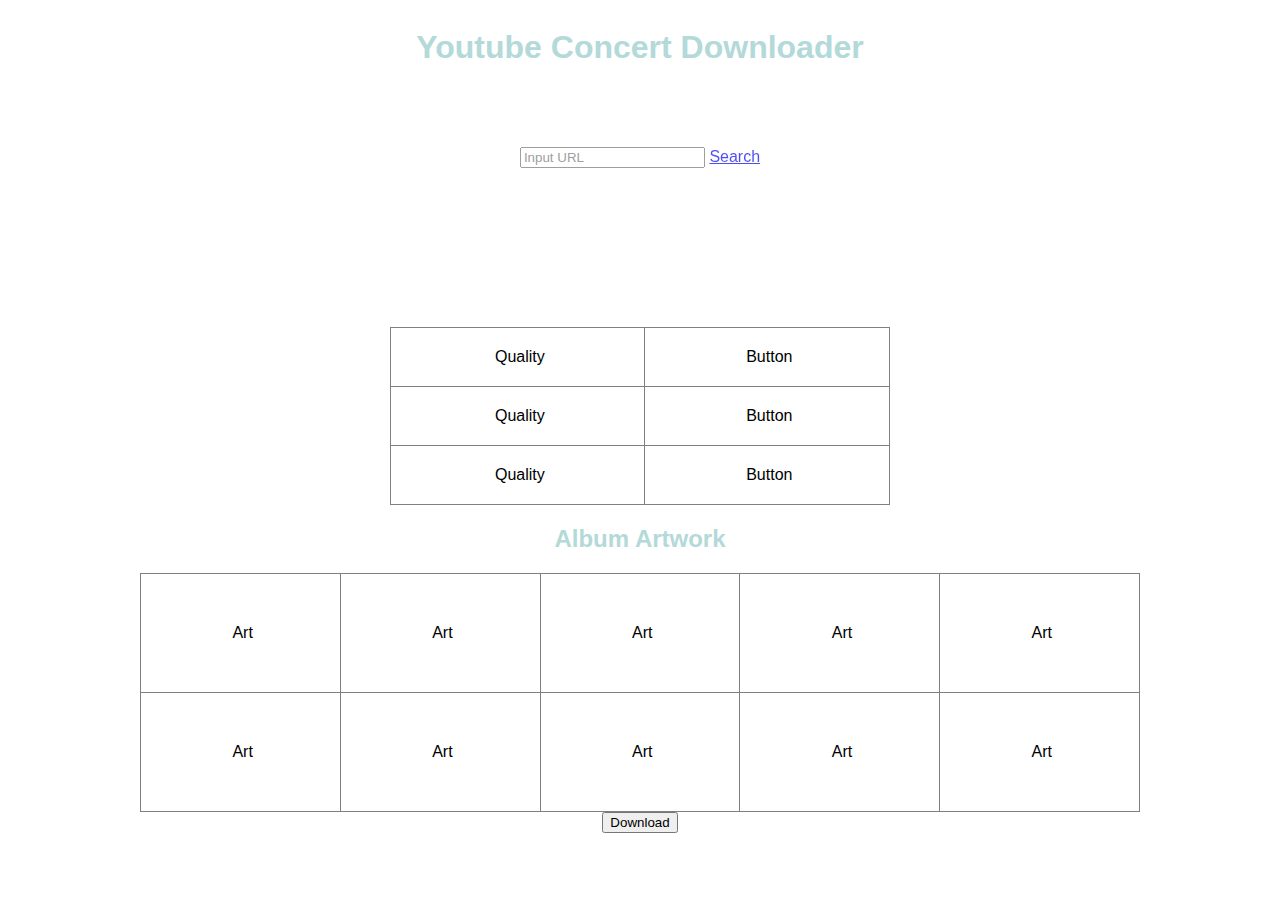
==== index.html @ c2bd5776 "Fixed sizes of elements and now adjusts to size of screen" ====
<!DOCTYPE html>
<html>


<head>
    <title> Concert Downloader </title>
    <link rel="stylesheet" href="style.css">
</head>
<body>
    

    <div id="bg">
        <img src="https://wallpapersmug.com/download/3840x2400/59c97b/concert-hands-up-dark-party.jpg" id="bg" alt="">
        
    </div>

    <div class="container" id="fullpage"> 

    <div class="container"> 
        <h1> Youtube Concert Downloader </h1>
    
    <div class="nav">
        <input type="text" placeholder="Input URL">
            <a href="#Search">Search</a>
    </div>
   

    <div class="table">
        <div class="row">
            <div class="column"></div>
          </div>

       
            <tbody>
                
                <div class="table" id="Qual">
                    <div class="row">
                        <div class="column"></div>
                    </div>

                    <table style="width: 500px;" border="1" cellpadding="20">
                        <tbody>
                            
                            <tr>
                                <td>&nbsp;Quality</td>
                                <td>&nbsp;Button</td>
                            </tr>

                            <tr>
                                <td>&nbsp;Quality</td>
                                <td>&nbsp;Button</td>
                            </tr>

                            <tr>
                                <td>&nbsp;Quality</td>
                                <td>&nbsp;Button</td>
                            </tr>

                        </tbody>
                    </table>
                </div>

                <h2> Album Artwork</h2>

                <div id="art">
                    <table style="width: 1000px;" border="1" cellpadding= 50px cellspacing= "30px">
                        <tbody>
                        
                            <tr>
                                <td>&nbsp;Art</td>
                                <td>&nbsp;Art</td>
                                <td>&nbsp;Art</td>
                                <td>&nbsp;Art</td>
                                <td>&nbsp;Art</td>
                            </tr>

                            <tr>
                                <td>&nbsp;Art</td>
                                <td>&nbsp;Art</td>
                                <td>&nbsp;Art</td>
                                <td>&nbsp;Art</td>
                                <td>&nbsp;Art</td>
                            </tr>
                        </tbody>
                    </table>
                </div>


                <button type="Download">Download</button>
    
            
   

</div>



</body>
</html>
---- style.css ----
#bg {
  position: fixed; 
  top: -50%; 
  left: -50%; 
  width: 150%; 
  height: 150%;
  z-index: -1;
}
#bg img {
  position: absolute; 
  top: 0; 
  left: 0; 
  right: 0; 
  bottom: 0; 
  margin: auto; 
  min-width: 50%;
  min-height: 50%;
}

html, body {
  position:fixed;
  top:0;
  bottom:0;
  left:0;
  right:0;
}


h1 {
  text-align: center;
  color: #b3d9d9;
  position:absolute;
    top:0px;
    bottom:0px;
    left:0px;
    right:0px;
}

h2 {
  color: #b3d9d9;

}

.nav {
    box-align: center;
    opacity: 0.7;
}

table {
  margin: 0 auto;
  border-collapse: collapse;
}


body, html {
 
  font-family: sans-serif;
  display: flex;
  flex: 100%;
}

.container {
  display: flex;
  flex: 100%;
  width: 100%;
  flex-wrap: wrap;
  justify-content: space-around;
  flex-direction: column;
  align-content: center;
}

.container > div {
  text-align: center;
  justify-self: center;
  margin-top: 40px;
}

.container > table {
  justify-self: center;
  flex: 80%;
  background-color: lightblue;
    text-align: center;
    color: #2B364F;
}
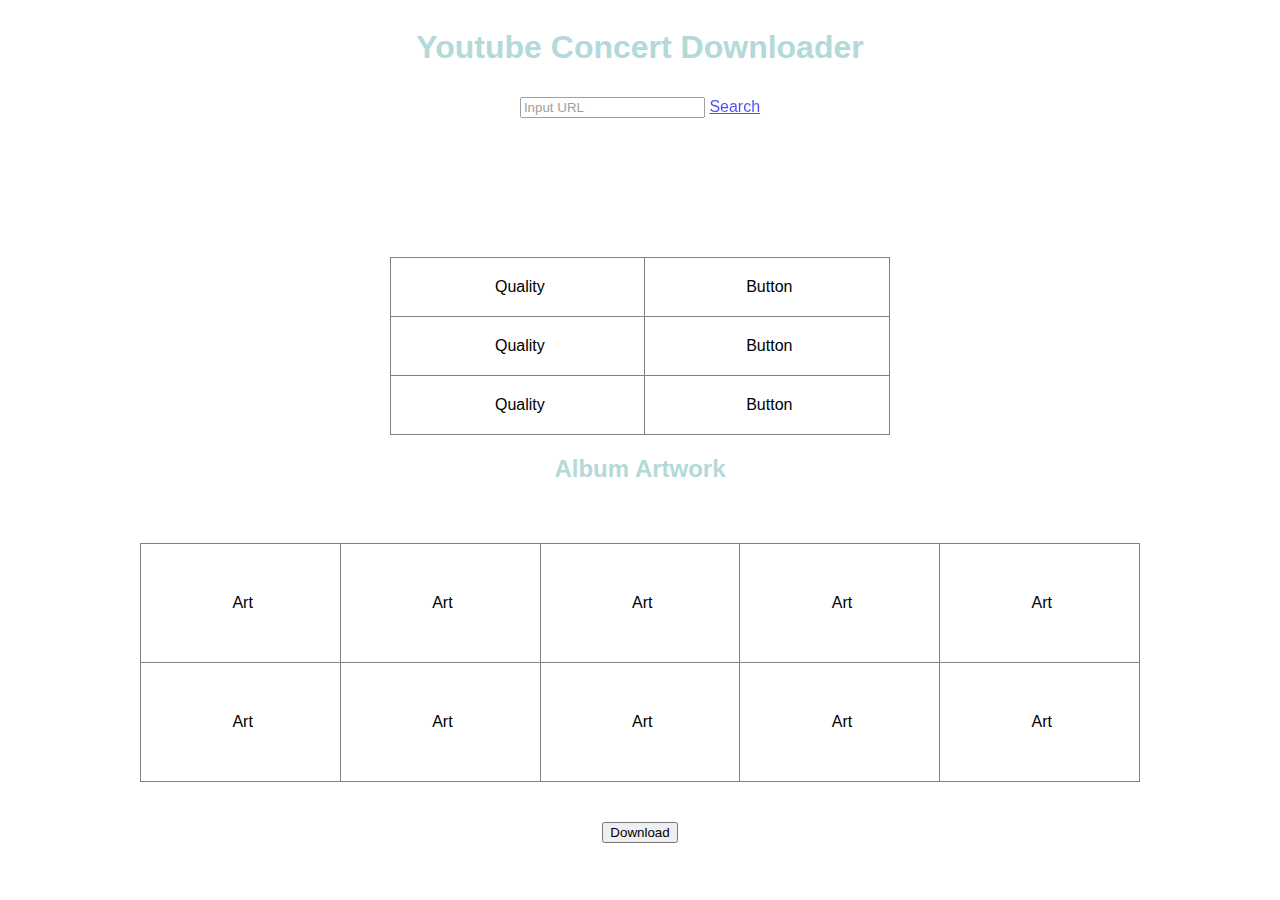
==== commit 77724a22: "added more page fit functionality" ====
--- a/index.html
+++ b/index.html
@@ -14,7 +14,7 @@
         
     </div>
 
-    <div class="container" id="fullpage"> 
+    
 
     <div class="container"> 
         <h1> Youtube Concert Downloader </h1>
@@ -31,7 +31,7 @@
           </div>
 
        
-            <tbody>
+      
                 
                 <div class="table" id="Qual">
                     <div class="row">
@@ -60,7 +60,9 @@
                     </table>
                 </div>
 
+                <div class="container" id="h2"> 
                 <h2> Album Artwork</h2>
+
 
                 <div id="art">
                     <table style="width: 1000px;" border="1" cellpadding= 50px cellspacing= "30px">
@@ -85,13 +87,13 @@
                     </table>
                 </div>
 
-
+                <div id="downloadbtn">
                 <button type="Download">Download</button>
-    
+                </div>
             
    
 
-</div>
+
 
 
 
--- a/style.css
+++ b/style.css
@@ -38,12 +38,16 @@
 
 h2 {
   color: #b3d9d9;
-
+  text-align: center;
+  
+ 
+   
 }
 
 .nav {
     box-align: center;
     opacity: 0.7;
+    
 }
 
 table {
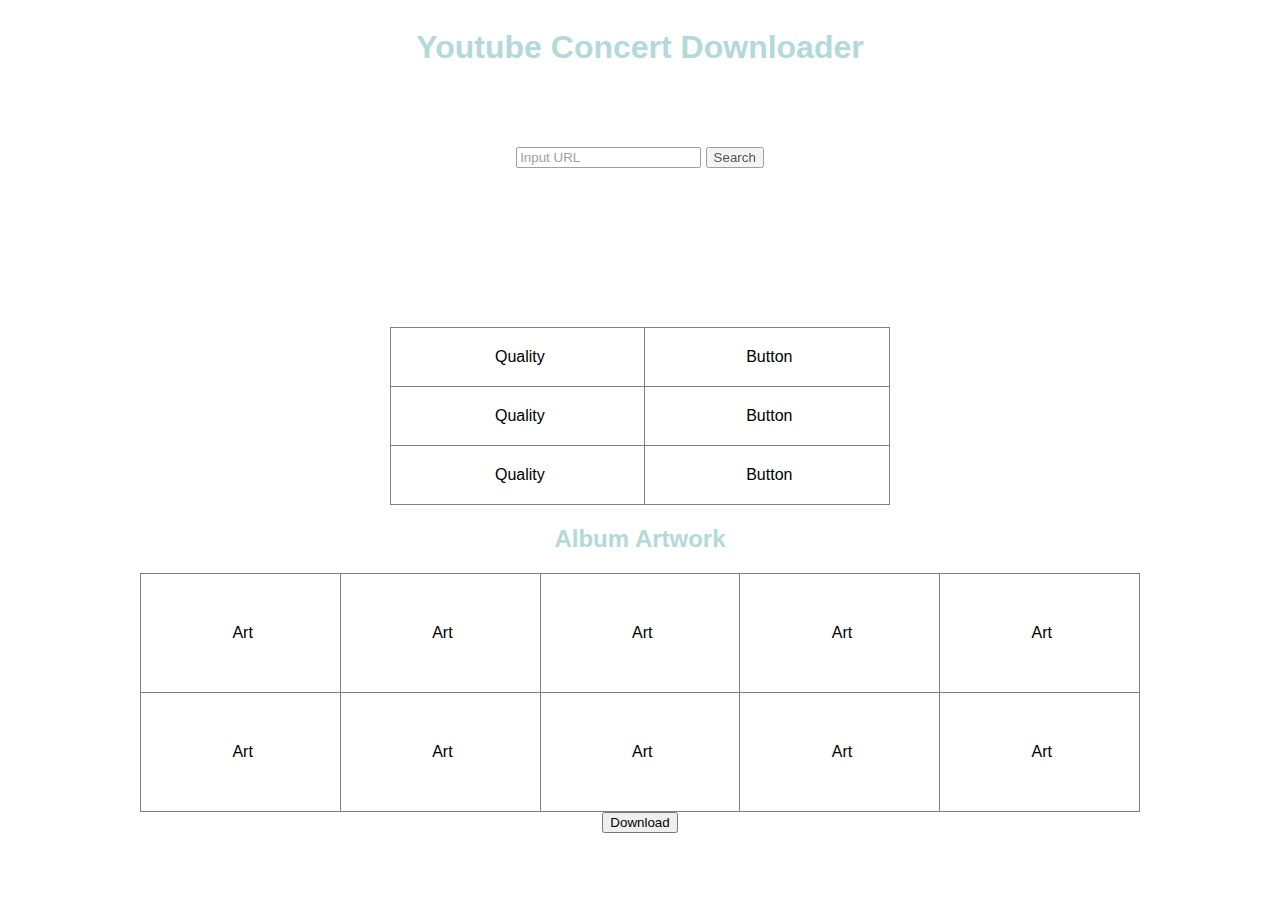
==== commit dfe7abc3: "Merge pull request #5 from nmichel123/proto-render" ====
--- a/index.html
+++ b/index.html
@@ -5,6 +5,7 @@
 <head>
     <title> Concert Downloader </title>
     <link rel="stylesheet" href="style.css">
+    <script src="https://code.jquery.com/jquery-3.5.1.js" integrity="sha256-QWo7LDvxbWT2tbbQ97B53yJnYU3WhH/C8ycbRAkjPDc=" crossorigin="anonymous"></script>
 </head>
 <body>
     
@@ -14,14 +15,14 @@
         
     </div>
 
-    
+    <div class="container" id="fullpage"> 
 
     <div class="container"> 
         <h1> Youtube Concert Downloader </h1>
     
     <div class="nav">
-        <input type="text" placeholder="Input URL">
-            <a href="#Search">Search</a>
+        <input type="text" id="search-input" placeholder="Input URL">
+            <button id="search-button">Search</button>
     </div>
    
 
@@ -31,7 +32,7 @@
           </div>
 
        
-      
+            <tbody>
                 
                 <div class="table" id="Qual">
                     <div class="row">
@@ -60,9 +61,7 @@
                     </table>
                 </div>
 
-                <div class="container" id="h2"> 
                 <h2> Album Artwork</h2>
-
 
                 <div id="art">
                     <table style="width: 1000px;" border="1" cellpadding= 50px cellspacing= "30px">
@@ -87,13 +86,13 @@
                     </table>
                 </div>
 
-                <div id="downloadbtn">
+
                 <button type="Download">Download</button>
-                </div>
+    <script src="script.js"></script>
             
    
 
-
+</div>
 
 
 
--- a/style.css
+++ b/style.css
@@ -38,16 +38,12 @@
 
 h2 {
   color: #b3d9d9;
-  text-align: center;
-  
- 
-   
+
 }
 
 .nav {
     box-align: center;
     opacity: 0.7;
-    
 }
 
 table {
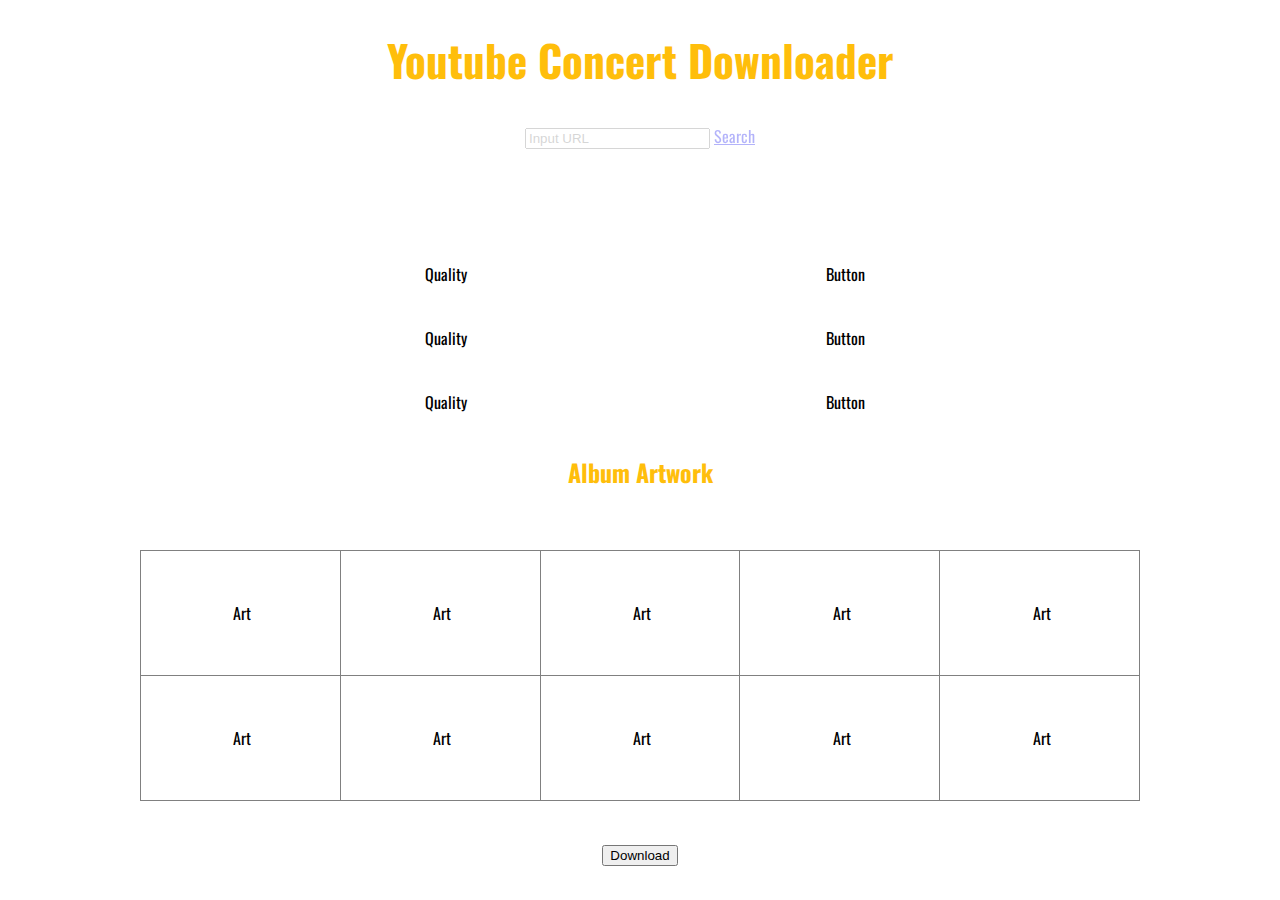
==== commit b7b44e88: "Fixed Z Index" ====
--- a/index.html
+++ b/index.html
@@ -5,24 +5,29 @@
 <head>
     <title> Concert Downloader </title>
     <link rel="stylesheet" href="style.css">
-    <script src="https://code.jquery.com/jquery-3.5.1.js" integrity="sha256-QWo7LDvxbWT2tbbQ97B53yJnYU3WhH/C8ycbRAkjPDc=" crossorigin="anonymous"></script>
+    <link href="https://fonts.googleapis.com/css2?family=Oswald&display=swap" rel="stylesheet">
+    <style>
+        body {
+      font-family: 'Oswald', sans-serif;
+        } </style>
 </head>
 <body>
     
 
     <div id="bg">
-        <img src="https://wallpapersmug.com/download/3840x2400/59c97b/concert-hands-up-dark-party.jpg" id="bg" alt="">
+        <img src="concert.jpg" id="bg" alt="">
         
     </div>
 
-    <div class="container" id="fullpage"> 
+    
 
     <div class="container"> 
         <h1> Youtube Concert Downloader </h1>
     
     <div class="nav">
-        <input type="text" id="search-input" placeholder="Input URL">
-            <button id="search-button">Search</button>
+        
+        <input type="text" placeholder="Input URL">
+            <a href="#Search">Search</a>
     </div>
    
 
@@ -31,15 +36,12 @@
             <div class="column"></div>
           </div>
 
-       
-            <tbody>
-                
                 <div class="table" id="Qual">
                     <div class="row">
                         <div class="column"></div>
                     </div>
 
-                    <table style="width: 500px;" border="1" cellpadding="20">
+                    <table style="width: 80%;" border="0" cellpadding="20">
                         <tbody>
                             
                             <tr>
@@ -61,7 +63,9 @@
                     </table>
                 </div>
 
+                <div class="container" id="h2"> 
                 <h2> Album Artwork</h2>
+
 
                 <div id="art">
                     <table style="width: 1000px;" border="1" cellpadding= 50px cellspacing= "30px">
@@ -86,13 +90,13 @@
                     </table>
                 </div>
 
-
+                <div id="downloadbtn">
                 <button type="Download">Download</button>
-    <script src="script.js"></script>
+                </div>
             
    
 
-</div>
+
 
 
 
--- a/style.css
+++ b/style.css
@@ -17,6 +17,7 @@
   min-height: 50%;
 }
 
+
 html, body {
   position:fixed;
   top:0;
@@ -28,27 +29,33 @@
 
 h1 {
   text-align: center;
-  color: #b3d9d9;
+  color: #ffbe0b;
   position:absolute;
-    top:0px;
+    top:-10px;
     bottom:0px;
     left:0px;
     right:0px;
+    font-size: 270%;
+    z-index: 1;
 }
 
 h2 {
-  color: #b3d9d9;
-
+  color: #ffbe0b;
+  text-align: center;
+  z-index: 2;
 }
 
 .nav {
     box-align: center;
-    opacity: 0.7;
+    opacity: 0.3;
+    padding-top: 50px;
+    z-index: 3;
 }
 
 table {
   margin: 0 auto;
   border-collapse: collapse;
+  z-index: 2;
 }
 
 
@@ -73,12 +80,14 @@
   text-align: center;
   justify-self: center;
   margin-top: 40px;
+  z-index: 2;
 }
 
 .container > table {
   justify-self: center;
   flex: 80%;
-  background-color: lightblue;
+  background-color: #ffbe0b;
     text-align: center;
     color: #2B364F;
-}
+    z-index: 2;
+}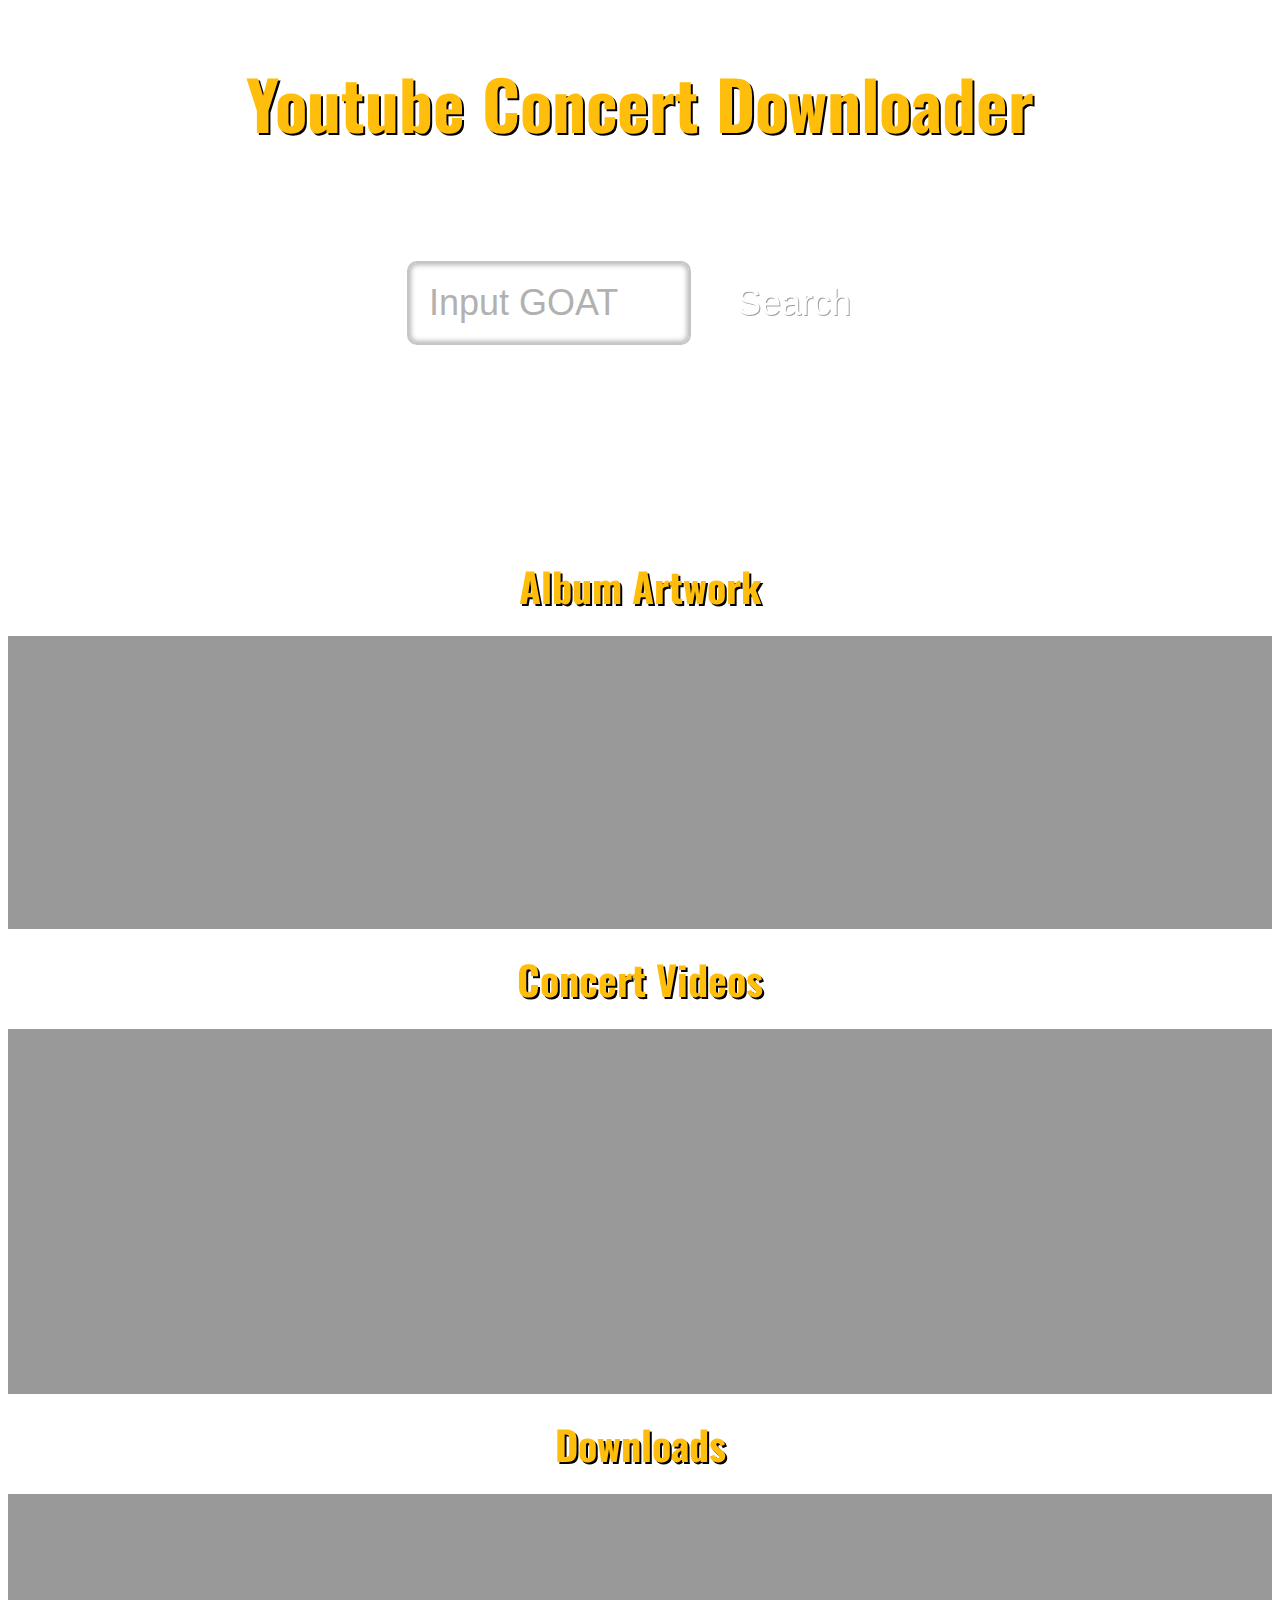
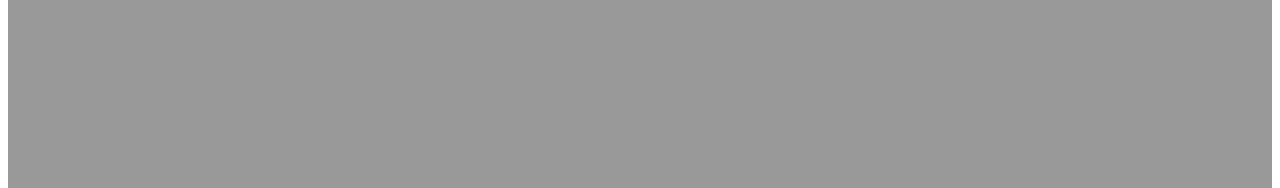
==== commit 83512307: "Polishing up the interface" ====
--- a/index.html
+++ b/index.html
@@ -3,100 +3,54 @@
 
 
 <head>
-    <title> Concert Downloader </title>
+    <title> Concert Downloader [beta]</title>
     <link rel="stylesheet" href="style.css">
     <link href="https://fonts.googleapis.com/css2?family=Oswald&display=swap" rel="stylesheet">
-    <style>
-        body {
-      font-family: 'Oswald', sans-serif;
-        } </style>
+    <!-- Add icon library -->
+    <link rel="stylesheet" href="https://cdnjs.cloudflare.com/ajax/libs/font-awesome/4.7.0/css/font-awesome.min.css">
+    <script src="https://code.jquery.com/jquery-3.5.1.js" integrity="sha256-QWo7LDvxbWT2tbbQ97B53yJnYU3WhH/C8ycbRAkjPDc=" crossorigin="anonymous"></script>
+    <script src="https://apis.google.com/js/api.js?onload=init"></script>
 </head>
 <body>
     
 
     <div id="bg">
-        <img src="concert.jpg" id="bg" alt="">
-        
+        <img src="https://wallpapersmug.com/download/3840x2400/59c97b/concert-hands-up-dark-party.jpg" id="bg" alt="">
     </div>
 
-    
+    <div class="container" id="fullpage"> 
 
     <div class="container"> 
         <h1> Youtube Concert Downloader </h1>
     
     <div class="nav">
-        
-        <input type="text" placeholder="Input URL">
-            <a href="#Search">Search</a>
+        <input type="text" id="search-input" placeholder="Input GOAT">
+            <button class="btn" id="search-button">Search</button>
     </div>
-   
+
 
     <div class="table">
-        <div class="row">
-            <div class="column"></div>
-          </div>
+            
+            <h2>Album Artwork</h2>
+            <div class="row">
+                <div id="art"></div> 
+            </div>
 
-                <div class="table" id="Qual">
-                    <div class="row">
-                        <div class="column"></div>
-                    </div>
+            <h2>Concert Videos</h2>
+            <div class="row">
+                <div id = "videos"></div> 
+            </div>
 
-                    <table style="width: 80%;" border="0" cellpadding="20">
-                        <tbody>
-                            
-                            <tr>
-                                <td>&nbsp;Quality</td>
-                                <td>&nbsp;Button</td>
-                            </tr>
-
-                            <tr>
-                                <td>&nbsp;Quality</td>
-                                <td>&nbsp;Button</td>
-                            </tr>
-
-                            <tr>
-                                <td>&nbsp;Quality</td>
-                                <td>&nbsp;Button</td>
-                            </tr>
-
-                        </tbody>
-                    </table>
-                </div>
-
-                <div class="container" id="h2"> 
-                <h2> Album Artwork</h2>
-
-
-                <div id="art">
-                    <table style="width: 1000px;" border="1" cellpadding= 50px cellspacing= "30px">
-                        <tbody>
-                        
-                            <tr>
-                                <td>&nbsp;Art</td>
-                                <td>&nbsp;Art</td>
-                                <td>&nbsp;Art</td>
-                                <td>&nbsp;Art</td>
-                                <td>&nbsp;Art</td>
-                            </tr>
-
-                            <tr>
-                                <td>&nbsp;Art</td>
-                                <td>&nbsp;Art</td>
-                                <td>&nbsp;Art</td>
-                                <td>&nbsp;Art</td>
-                                <td>&nbsp;Art</td>
-                            </tr>
-                        </tbody>
-                    </table>
-                </div>
-
-                <div id="downloadbtn">
-                <button type="Download">Download</button>
-                </div>
+            <h2>Downloads</h2>
+            <div class="row">
+                <div id='Qual'></div>
+            </div>
+        </div>
+    <script src="script.js"></script>
             
    
 
-
+</div>
 
 
 
--- a/style.css
+++ b/style.css
@@ -1,9 +1,153 @@
+h1, h2 {
+  color: #ffbe0b;
+  text-shadow: 2px 2px  black;
+}
+
+h1 {
+  font-size: 4.20rem;
+  text-align: center;
+  text-shadow: 2px 2px  black;
+}
+
+h2 {
+  font-size: 2.5rem;
+  padding: 20px;
+  backdrop-filter: blur(5px);
+  margin: 0;
+}
+
+h3 {
+  text-align: center;
+  text-justify: auto;
+  color: #999;
+}
+
+.row {
+  display: flex;
+  justify-content: space-evenly;
+  align-content: center;
+  background-color: #999;
+  padding: 20px;
+}
+
+.row > button {
+  max-height: 50px;
+  width: 200px;
+  opacity: 1;
+}
+
+.nav {
+    box-align: center;
+    opacity: 0.75;
+    backdrop-filter: blur(5px);
+    margin-top: 5%;
+    margin-bottom: 15%;
+    padding: 0;
+}
+
+.nav > input {
+  font-size: 36px;
+  font-weight: 200px;
+  height: 60px;
+  box-shadow: inset 0px 0px 5px 2px grey;
+  width: 240px;
+  border-radius: 10px;
+  border: 2px solid #999;
+  padding: 10px 20px;
+  opacity: 0.75;
+}
+
+.nav > button {
+  font-size: 36px;
+  margin-left: 20px;
+  padding: 20px;
+  border-radius: 10px;
+  border: 2px solid transparent;
+  text-shadow: 1px 1px grey;
+}
+
+table {
+  margin: 0 auto;
+  border-collapse: collapse;
+  height: 768px;
+}
+
+
+body, html {
+  font-family: 'Oswald', sans-serif;
+  height: 100%;
+}
+
+button:hover {
+  color: yellow;
+  border: 2px solid yellow;
+  background-color: rgba(36, 47, 47, 0.671);
+}
+
+.container {
+  display: flex;
+  flex: 100%;
+  width: 100%;
+  justify-content: space-around;
+  flex-direction: column;
+  align-content: center;
+}
+
+.container > div {
+  text-align: center;
+  justify-self: center;
+}
+
+.container > table {
+  justify-self: center;
+  flex: 80%;
+  background-color: lightblue;
+  text-align: center;
+  color: #2B364F;
+  max-width: 960px !important;
+}
+
+.btn{
+  background-color: transparent;
+  background-repeat:no-repeat;
+  border: 20px;
+  border-color: #ffbe0b;
+  cursor:pointer;
+  overflow: hidden;
+  outline:none;
+  font-size: 22px;
+  color: white
+}
+
+#art {
+  display: flex;
+  overflow: scroll;
+  overflow-y: hidden;
+  max-width: 960px !important;
+  height: 253.43px;
+}
+
+#videos {
+  display: flex;
+  overflow: scroll;
+  overflow-y: hidden;
+  max-width: 960px !important;
+  height: 325px;
+}
+
+#Qual {
+  display: flex;
+  max-width: 960px !important;
+  height: 253.43px;
+}
+
 #bg {
   position: fixed; 
   top: -50%; 
   left: -50%; 
   width: 150%; 
   height: 150%;
+  filter: grayscale();
   z-index: -1;
 }
 #bg img {
@@ -15,79 +159,4 @@
   margin: auto; 
   min-width: 50%;
   min-height: 50%;
-}
-
-
-html, body {
-  position:fixed;
-  top:0;
-  bottom:0;
-  left:0;
-  right:0;
-}
-
-
-h1 {
-  text-align: center;
-  color: #ffbe0b;
-  position:absolute;
-    top:-10px;
-    bottom:0px;
-    left:0px;
-    right:0px;
-    font-size: 270%;
-    z-index: 1;
-}
-
-h2 {
-  color: #ffbe0b;
-  text-align: center;
-  z-index: 2;
-}
-
-.nav {
-    box-align: center;
-    opacity: 0.3;
-    padding-top: 50px;
-    z-index: 3;
-}
-
-table {
-  margin: 0 auto;
-  border-collapse: collapse;
-  z-index: 2;
-}
-
-
-body, html {
- 
-  font-family: sans-serif;
-  display: flex;
-  flex: 100%;
-}
-
-.container {
-  display: flex;
-  flex: 100%;
-  width: 100%;
-  flex-wrap: wrap;
-  justify-content: space-around;
-  flex-direction: column;
-  align-content: center;
-}
-
-.container > div {
-  text-align: center;
-  justify-self: center;
-  margin-top: 40px;
-  z-index: 2;
-}
-
-.container > table {
-  justify-self: center;
-  flex: 80%;
-  background-color: #ffbe0b;
-    text-align: center;
-    color: #2B364F;
-    z-index: 2;
 }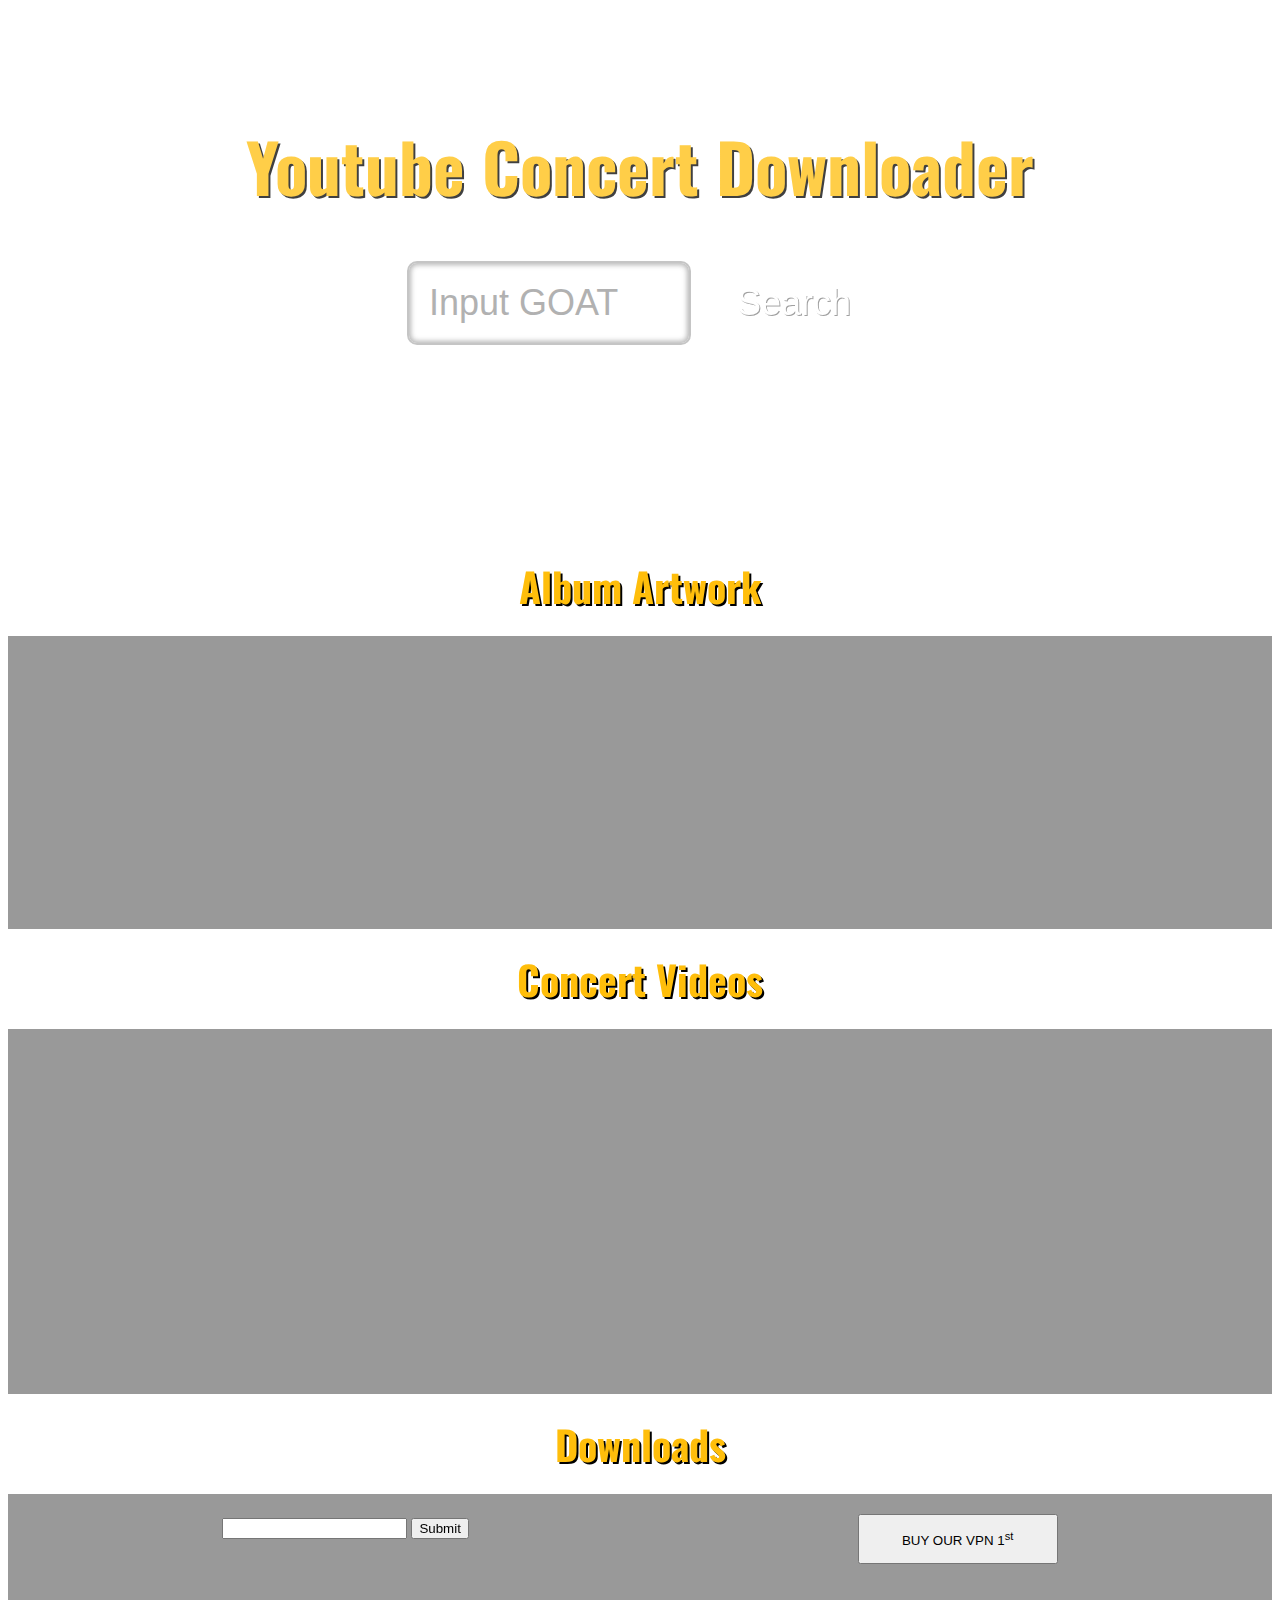
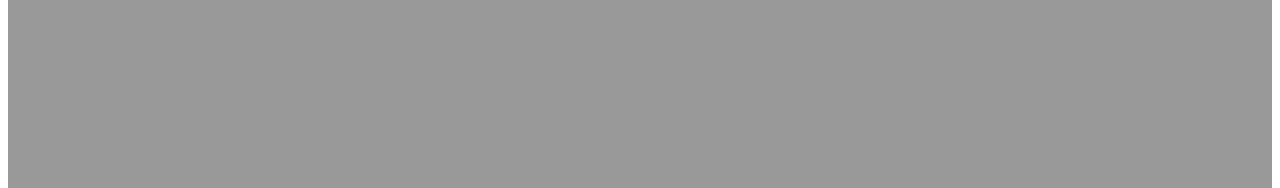
==== commit c6c07fd7: "added downloader to script and index.html, css changes to come" ====
--- a/index.html
+++ b/index.html
@@ -3,7 +3,7 @@
 
 
 <head>
-    <title> Concert Downloader [beta]</title>
+    <title> Concert Downloader [production]</title>
     <link rel="stylesheet" href="style.css">
     <link href="https://fonts.googleapis.com/css2?family=Oswald&display=swap" rel="stylesheet">
     <!-- Add icon library -->
@@ -15,15 +15,19 @@
     
 
     <div id="bg">
+        <video autoplay muted loop id="myVideo">
+            <source src="Jumbotron/live-concert-bkgrnd.mp4" type="video/mp4">
+          </video>
         <img src="https://wallpapersmug.com/download/3840x2400/59c97b/concert-hands-up-dark-party.jpg" id="bg" alt="">
+    
     </div>
 
     <div class="container" id="fullpage"> 
 
     <div class="container"> 
+        
+    <div class="nav">
         <h1> Youtube Concert Downloader </h1>
-    
-    <div class="nav">
         <input type="text" id="search-input" placeholder="Input GOAT">
             <button class="btn" id="search-button">Search</button>
     </div>
@@ -43,7 +47,12 @@
 
             <h2>Downloads</h2>
             <div class="row">
+                <form id="form" onsubmit="return false;">
+                    <input type="text" id="videolink" value=""/>
+                    <input type="submit" name="button" onclick="logVidLink();"/>
+                </form>
                 <div id='Qual'></div>
+                <button id="bootleg">BUY OUR VPN 1<sup>st</sup></button>
             </div>
         </div>
     <script src="script.js"></script>
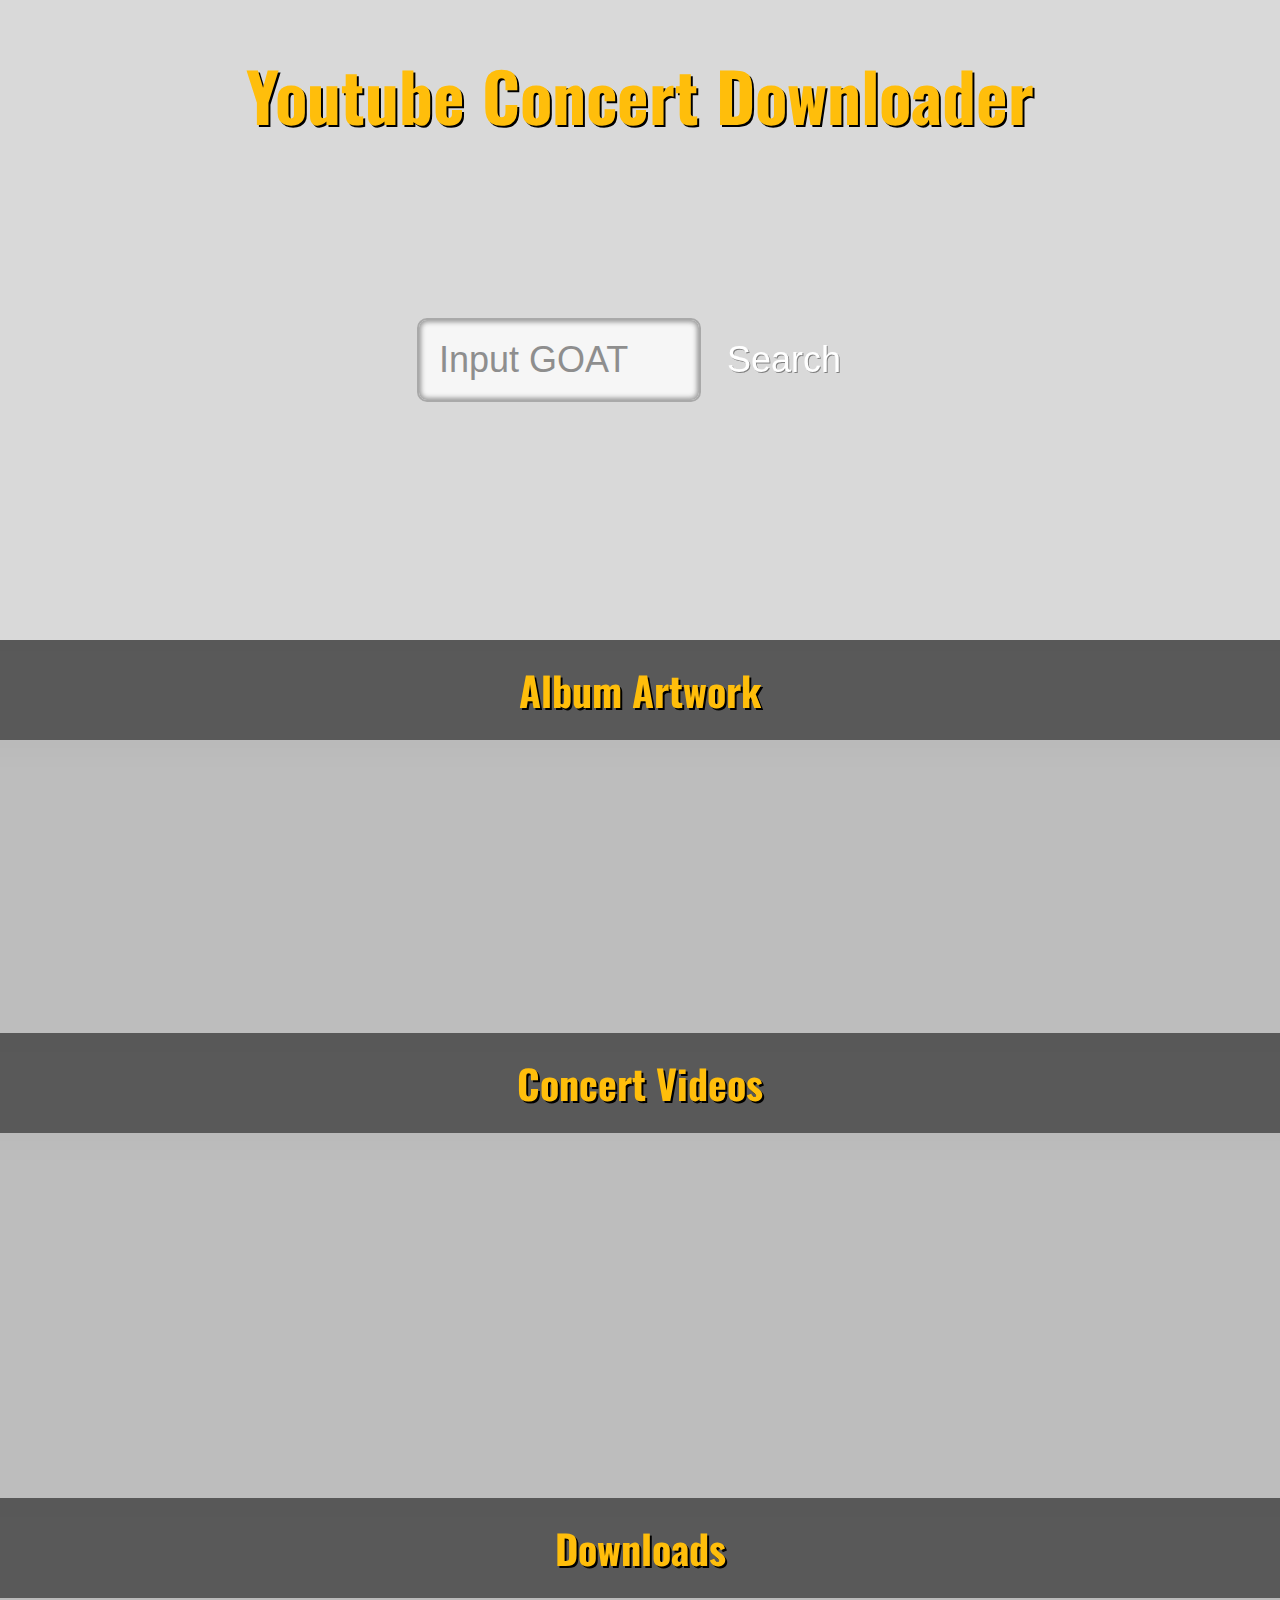
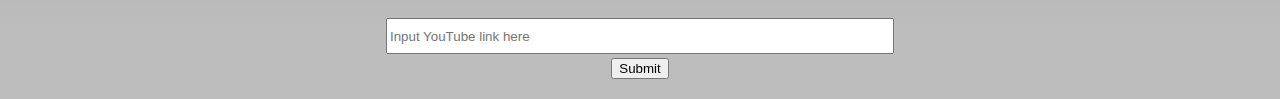
==== commit 80e9e610: "website is fully functional, some css changes to be made and api keys need to be hidden" ====
--- a/index.html
+++ b/index.html
@@ -48,11 +48,11 @@
             <h2>Downloads</h2>
             <div class="row">
                 <form id="form" onsubmit="return false;">
-                    <input type="text" id="videolink" value=""/>
+                    <div class="videoInput"><input style="height:30px;width: 500px;" type="text" id="videolink" value="" placeholder="Input YouTube link here"/></div>
                     <input type="submit" name="button" onclick="logVidLink();"/>
                 </form>
-                <div id='Qual'></div>
-                <button id="bootleg">BUY OUR VPN 1<sup>st</sup></button>
+                <!-- <div id='Qual'></div>
+                <button id="bootleg">BUY OUR VPN 1<sup>st</sup></button> -->
             </div>
         </div>
     <script src="script.js"></script>
--- a/style.css
+++ b/style.css
@@ -1,3 +1,8 @@
+body, html {
+  font-family: 'Oswald', sans-serif;
+  margin: 0;
+}
+
 h1, h2 {
   color: #ffbe0b;
   text-shadow: 2px 2px  black;
@@ -12,8 +17,10 @@
 h2 {
   font-size: 2.5rem;
   padding: 20px;
-  backdrop-filter: blur(5px);
+  backdrop-filter: blur(15px);
   margin: 0;
+  background-color: rgba(0, 0, 0, 0.65);
+
 }
 
 h3 {
@@ -24,10 +31,12 @@
 
 .row {
   display: flex;
-  justify-content: space-evenly;
+  justify-content: center;
   align-content: center;
-  background-color: #999;
+  background-color: rgba(153, 153, 153, 0.65);
+  backdrop-filter: blur(15px);
   padding: 20px;
+  flex-wrap: wrap-reverse;
 }
 
 .row > button {
@@ -38,14 +47,15 @@
 
 .nav {
     box-align: center;
-    opacity: 0.75;
-    backdrop-filter: blur(5px);
-    margin-top: 5%;
-    margin-bottom: 15%;
     padding: 0;
+    min-height: 420px;
+    height: 640px;
+    background: transparent;
 }
 
 .nav > input {
+  position: sticky;
+  top: 20px;
   font-size: 36px;
   font-weight: 200px;
   height: 60px;
@@ -55,15 +65,25 @@
   border: 2px solid #999;
   padding: 10px 20px;
   opacity: 0.75;
+  align-self: center;
+  margin: 10% auto;
 }
 
 .nav > button {
+  position: sticky;
+  top: 20px;
   font-size: 36px;
   margin-left: 20px;
   padding: 20px;
   border-radius: 10px;
   border: 2px solid transparent;
   text-shadow: 1px 1px grey;
+  margin: 10% auto;
+}
+
+.nav:hover {
+  backdrop-filter: blur(25px);
+  background-color: rgba(0, 0, 0, 0.15);
 }
 
 table {
@@ -91,6 +111,7 @@
   justify-content: space-around;
   flex-direction: column;
   align-content: center;
+  margin: 0;
 }
 
 .container > div {
@@ -119,25 +140,35 @@
   color: white
 }
 
+.videoInput{
+  display: block;
+  margin-left: auto;
+  margin-right: auto;
+}
+
 #art {
   display: flex;
   overflow: scroll;
   overflow-y: hidden;
-  max-width: 960px !important;
+  max-width: 90% !important;
   height: 253.43px;
+}
+
+#bootleg {
+  flex-wrap: wrap-reverse;
 }
 
 #videos {
   display: flex;
   overflow: scroll;
   overflow-y: hidden;
-  max-width: 960px !important;
+  max-width: 90% !important;
   height: 325px;
 }
 
 #Qual {
   display: flex;
-  max-width: 960px !important;
+  max-width: 90% !important;
   height: 253.43px;
 }
 
@@ -147,16 +178,20 @@
   left: -50%; 
   width: 150%; 
   height: 150%;
-  filter: grayscale();
   z-index: -1;
 }
 #bg img {
   position: absolute; 
-  top: 0; 
-  left: 0; 
-  right: 0; 
-  bottom: 0; 
+  top: 420px; 
   margin: auto; 
   min-width: 50%;
   min-height: 50%;
+  filter: grayscale();
+}
+
+#myVideo {
+  position: absolute;
+  left: 30%;
+  top: 420px;
+  width: 75%;
 }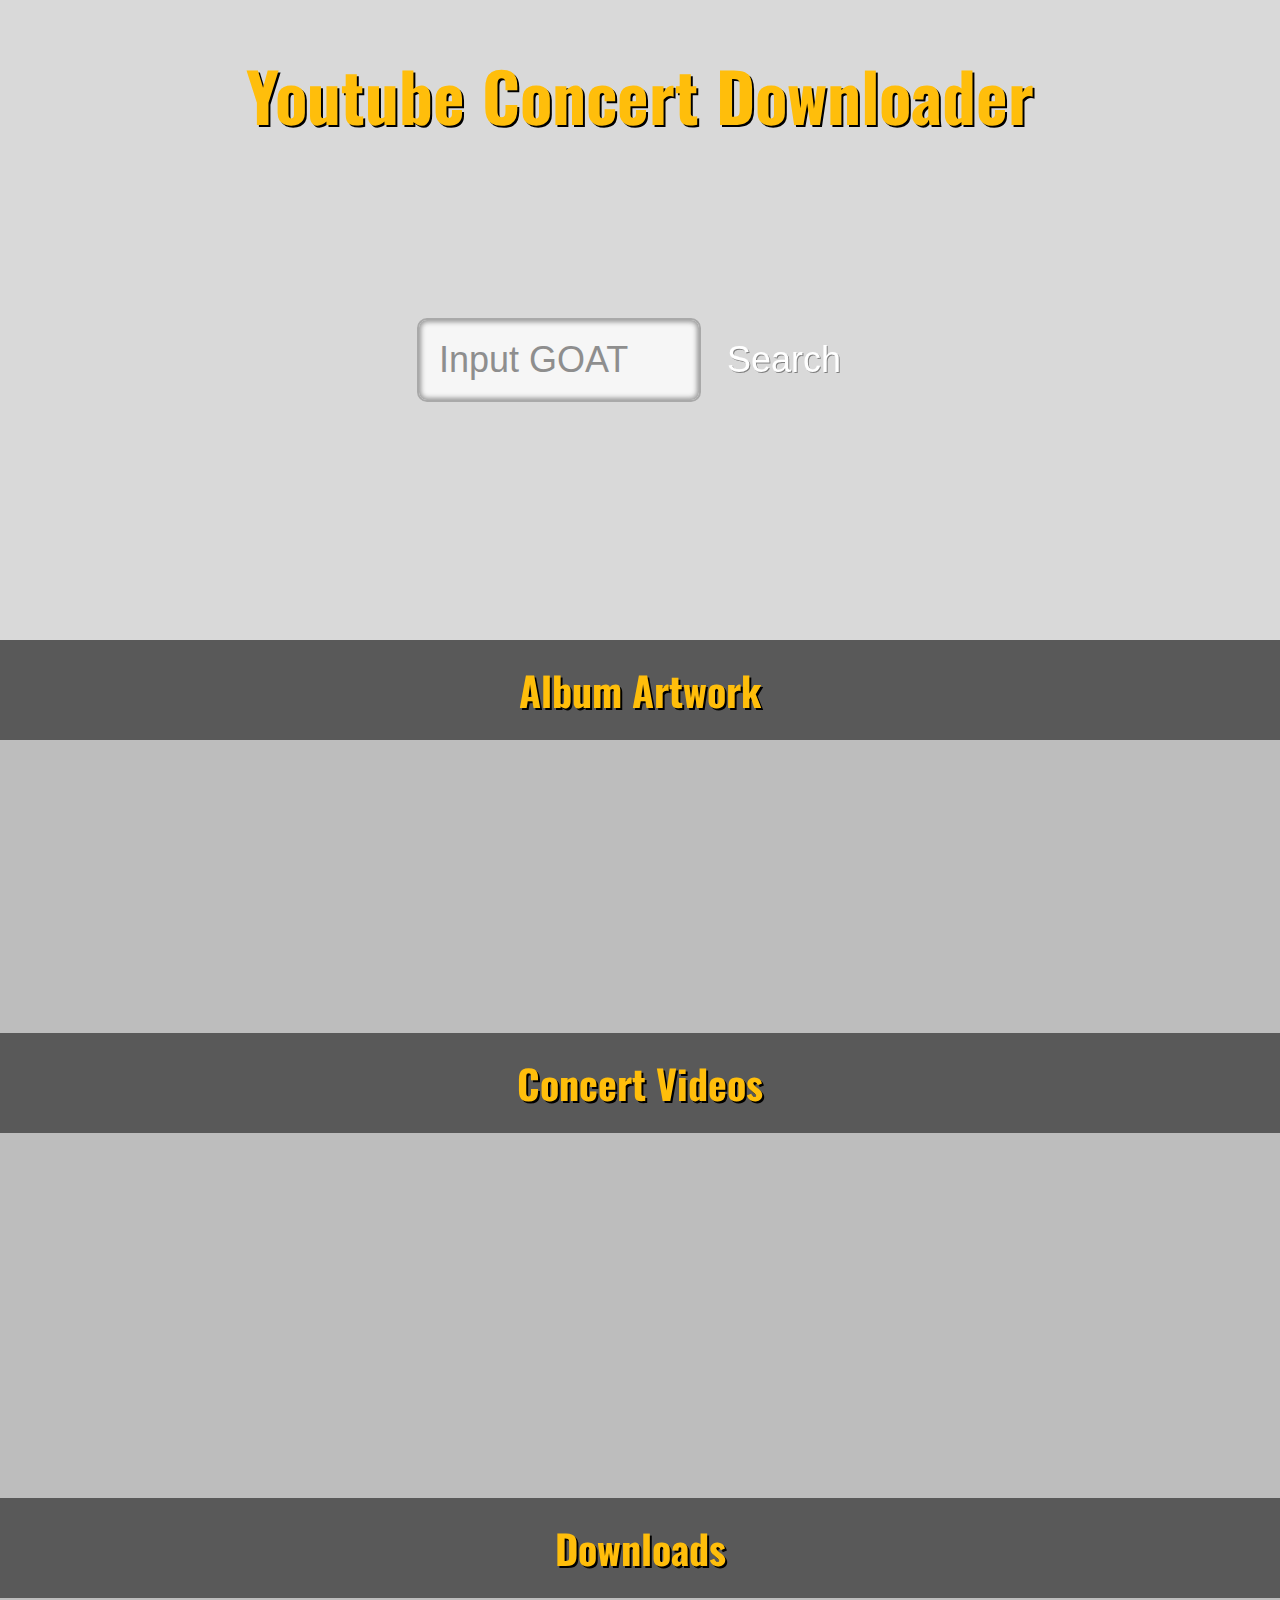
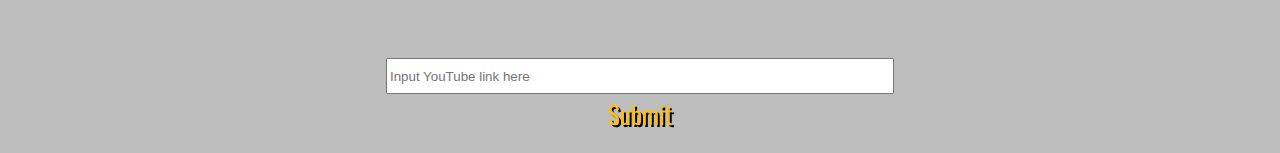
==== commit 40ecd0e2: "Button generator" ====
--- a/index.html
+++ b/index.html
@@ -48,8 +48,9 @@
             <h2>Downloads</h2>
             <div class="row">
                 <form id="form" onsubmit="return false;">
+                    <div class="video-buttons"></div>
                     <div class="videoInput"><input style="height:30px;width: 500px;" type="text" id="videolink" value="" placeholder="Input YouTube link here"/></div>
-                    <input type="submit" name="button" onclick="logVidLink();"/>
+                    <input class= "subBtn" type="submit" name="button" onclick="logVidLink();"/>
                 </form>
                 <!-- <div id='Qual'></div>
                 <button id="bootleg">BUY OUR VPN 1<sup>st</sup></button> -->
--- a/style.css
+++ b/style.css
@@ -140,10 +140,29 @@
   color: white
 }
 
+.subBtn{
+ color: #ffbe0b;
+ background-color: transparent;
+ font-size: 25px;
+ border: 20px; 
+ cursor: pointer;
+ font-family: 'Oswald', sans-serif;
+ text-shadow: 2px 2px  black
+}
+
 .videoInput{
   display: block;
   margin-left: auto;
   margin-right: auto;
+}
+
+.video-buttons {
+  display: flex;
+  flex: 50%;
+  flex-wrap: wrap;
+  margin: 20px 0px;
+  justify-content: space-evenly;
+  overflow: hidden;
 }
 
 #art {
@@ -194,4 +213,20 @@
   left: 30%;
   top: 420px;
   width: 75%;
-}+}
+
+#download-button {
+  display: flex;
+  flex: 20%;
+  flex-wrap: wrap;
+  height: 6%;
+  width: 10%;
+  padding: 10px;
+  margin: 10px 5%;
+  background-color: rgba(153, 153, 153, 0.25);
+  backdrop-filter: blur(5px);
+  border-radius: 4.20px;
+  color: white;
+  text-align: center;
+}
+
